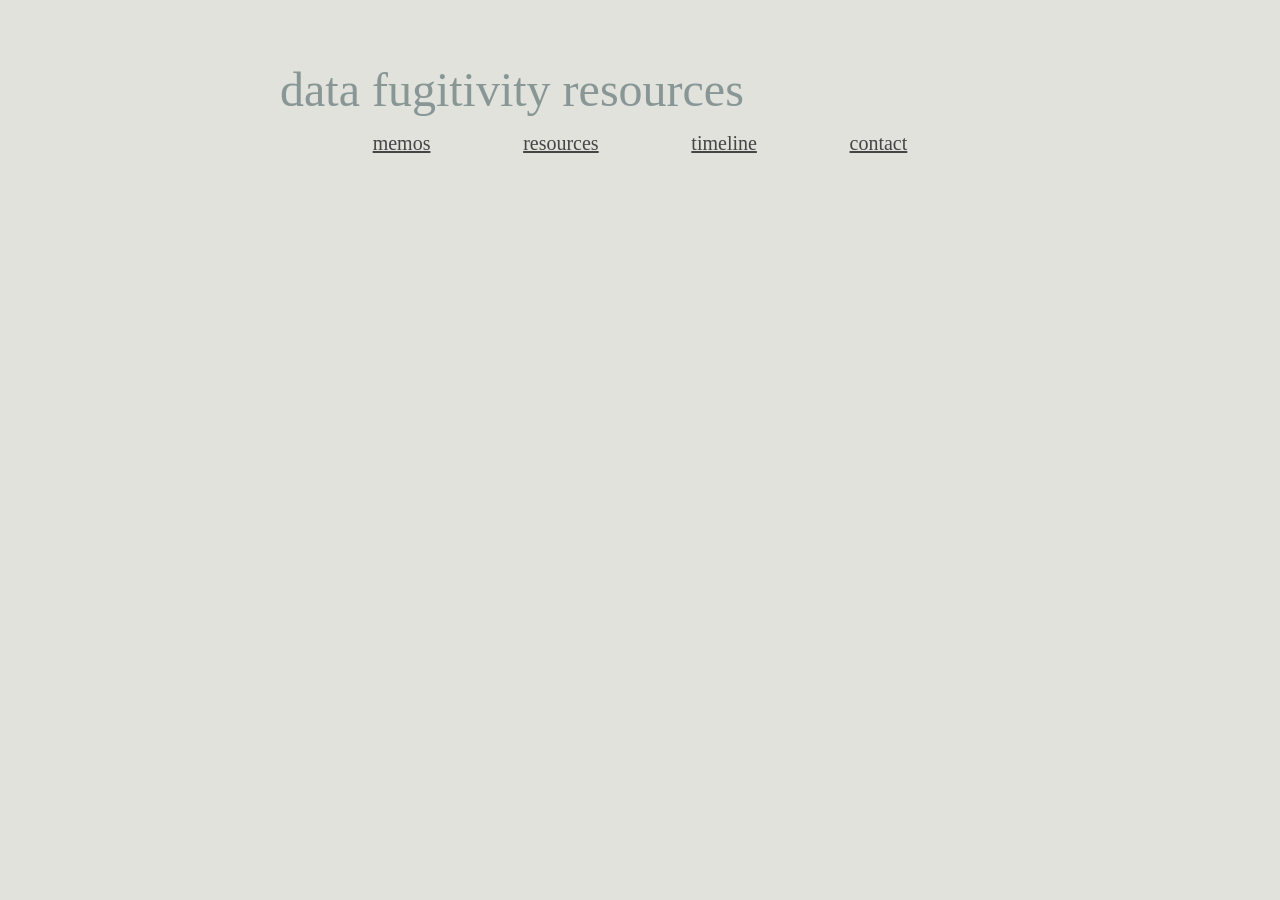
==== resources.html @ 0ff4a0d3 "updates" ====
<!DOCTYPE html>
<html>
<head>
  <meta charset="utf-8" />
  <title>thesis</title>
  <link rel="stylesheet" type="text/css" href="style.css">
</head>

<body>
  <h1>data fugitivity resources</h1>
  <div id="header">
    <a href = "index.html" class="back-link">memos</a>
    <a href = "resources.html" class="back-link">resources</a>
    <a href = "timeline.html" class="back-link">timeline</a>
    <a href = "contact.html" class="back-link">contact</a>
  </div>

  <iframe style="border:none;" width="100%" height="590" src="https://www.are.na/star/data-fugitivity-reader/embed" title="data fugitivity reader”"></iframe>

</body>
</html>
---- style.css ----
html {
  margin: 0;
  padding: 0;
  -webkit-text-size-adjust: none;
}

body {
  margin: 0 auto;
  padding: 0 1rem;
  font-family: serif;
  background: #e0e2db;
  color: #454545;
  max-width: 72ch;
  line-height: 1.5rem;
  height: 100vh;
  display: flex;
  flex-direction: column;
  font-size: 1.25rem;
}

main {
  flex: auto;
}

h1,
h2,
h3 {
  color: #889696;
  margin-bottom: 1rem;
  margin-top: 1rem;
  font-weight: 300;
  line-height: 1.1;
}

h1 {
  margin-top: 4rem;
  font-size: 3rem;
}

h2 {
  margin-top: 3rem;
  font-size: 2rem;
}

h3 {
  margin-top: 2rem;
  font-size: 1.5rem;
}

ol,
blockquote {
  padding-left: 1rem;
  margin-left: 1rem;
  margin-right: 0;
  padding-right: 0;
}

blockquote {
  border-left: 1px solid gray;
}

pre {
  white-space: pre-wrap;

  padding: 1rem;
  line-height: 1.2;
  border: 1px solid lightgray;
  border-radius: 4px;
  font-family: monospace;
}


ol li {
  margin: 0.4rem 0;
}

ol li::marker {
  color: inherit;
}

p {
  margin: 0.75rem 0;
}

main img,
main video,
main audio {
  display: block;
  margin: 1rem auto;
  max-width: 100%;
}

main video,
main audio {
  width: 100%;
}

main video {
  border: 1px solid lightgray;
  aspect-ratio: 16 / 9;
}

#header {
    display: inline-flex;
    justify-content: space-evenly;
    width: 100%;
}

#header .back-link {
  color: inherit;
  gap: 0.5rem;
  line-height: 1;
  padding-bottom: 10%;
}

footer {
  padding-top: 1rem;
  margin-top: 4rem;
  border-top: 1px dotted lightgray;
  text-align: center;
  font-size: 0.75rem;
  line-height: 1rem;
}

footer .lichen-plug {
  display: block;
  margin: 1rem auto;
  color: inherit;
  text-decoration: none;
}

footer p {
  margin: 0.2rem 0;
}

table {
  border: solid 1px gray;
  border-collapse: collapse;
  border-spacing: 0;
  font: normal 13px Times, serif;
}

thead th {
  background-color: orchid;
  border: solid 1px black;
  color: white;
  padding: 10px;
  text-align: left;
}

tbody td {
  border: solid 1px black;
  color: #333;
  padding: 10px;
  text-shadow: 1px 1px 1px #fff;
}
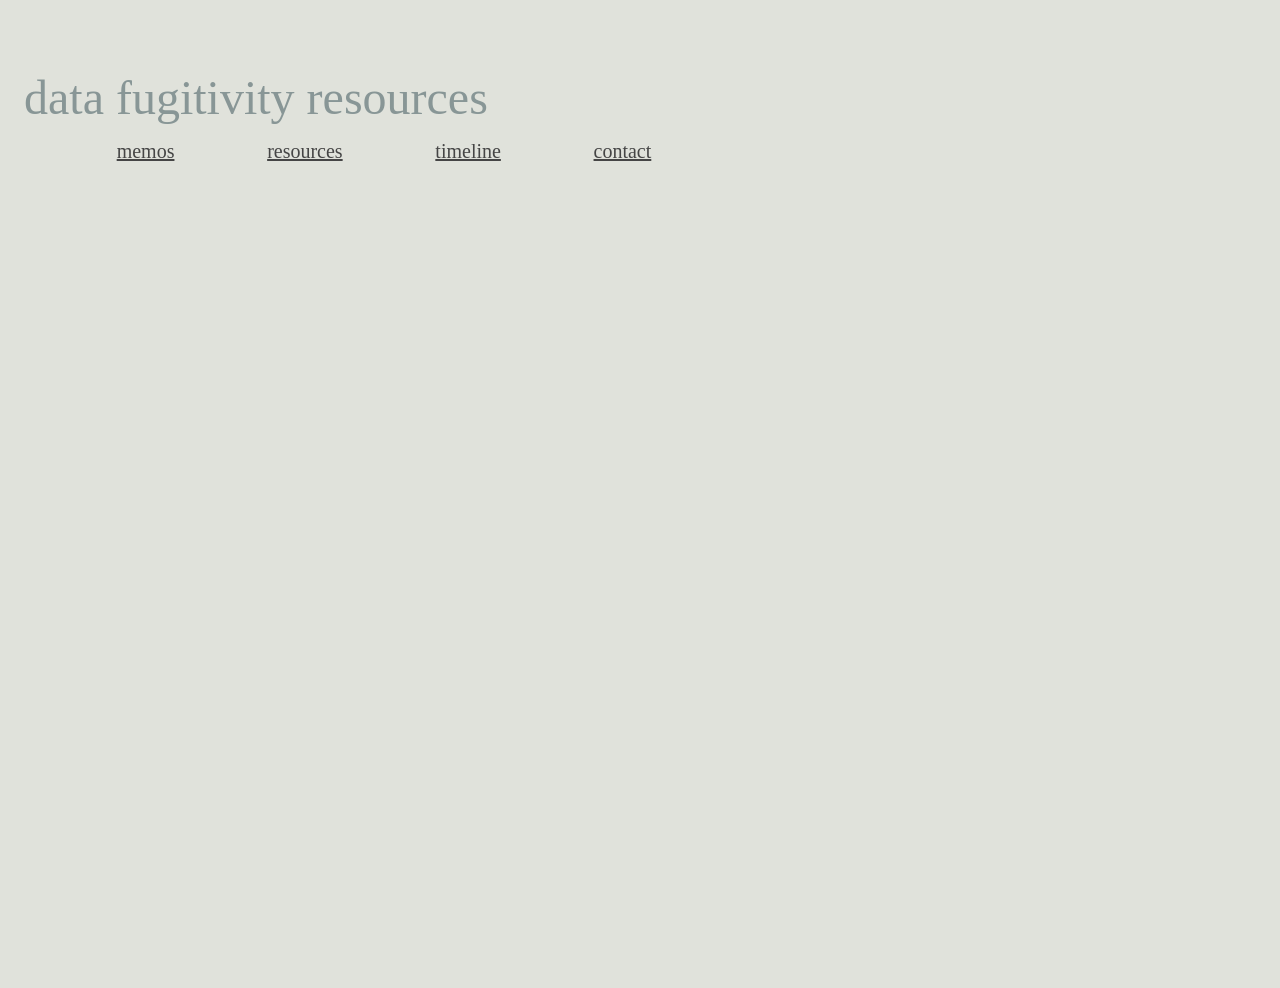
==== commit 0754ccbb: "things" ====
--- a/resources.html
+++ b/resources.html
@@ -12,7 +12,7 @@
     <a href = "index.html" class="back-link">memos</a>
     <a href = "resources.html" class="back-link">resources</a>
     <a href = "timeline.html" class="back-link">timeline</a>
-    <a href = "contact.html" class="back-link">contact</a>
+    <a href = "mailto:irawoonline@proton.me" class="back-link">contact</a>
   </div>
 
   <iframe style="border:none;" width="100%" height="590" src="https://www.are.na/star/data-fugitivity-reader/embed" title="data fugitivity reader”"></iframe>
--- a/style.css
+++ b/style.css
@@ -1,21 +1,19 @@
 html {
-  margin: 0;
-  padding: 0;
   -webkit-text-size-adjust: none;
 }
 
 body {
-  margin: 0 auto;
-  padding: 0 1rem;
-  font-family: serif;
-  background: #e0e2db;
-  color: #454545;
-  max-width: 72ch;
-  line-height: 1.5rem;
-  height: 100vh;
-  display: flex;
-  flex-direction: column;
-  font-size: 1.25rem;
+    margin-bottom: 5rem;
+    padding: 0 1rem;
+    font-family: serif;
+    background: #e0e2db;
+    color: #454545;
+    max-width: 72ch;
+    line-height: 1.5rem;
+    height: 100vh;
+    display: flex;
+    flex-direction: column;
+    font-size: 1.25rem;
 }
 
 main {
@@ -45,6 +43,7 @@
 h3 {
   margin-top: 2rem;
   font-size: 1.5rem;
+  margin-bottom: 0;
 }
 
 ol,
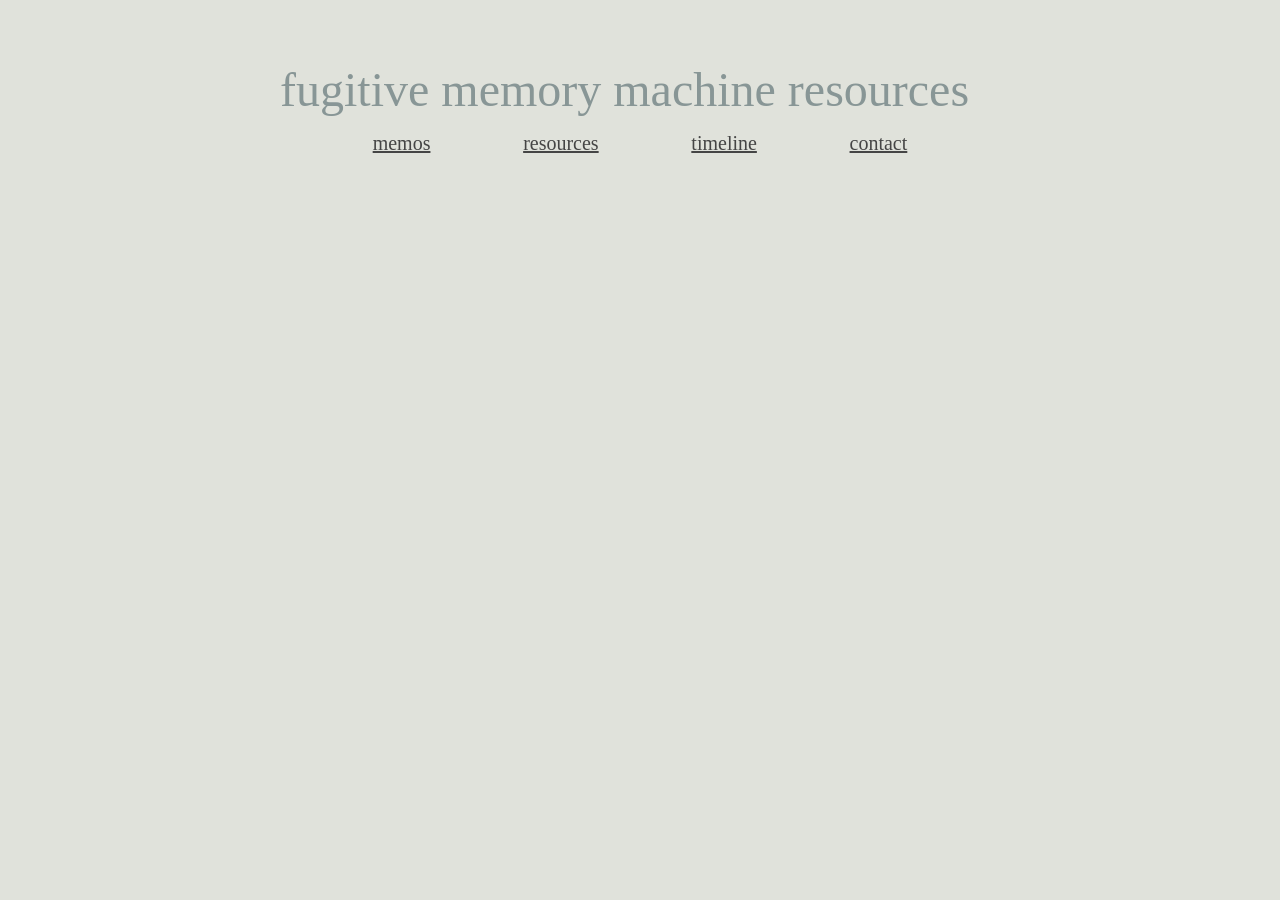
==== commit e641bcc5: "titles" ====
--- a/resources.html
+++ b/resources.html
@@ -7,7 +7,7 @@
 </head>
 
 <body>
-  <h1>data fugitivity resources</h1>
+  <h1>fugitive memory machine resources</h1>
   <div id="header">
     <a href = "index.html" class="back-link">memos</a>
     <a href = "resources.html" class="back-link">resources</a>
--- a/style.css
+++ b/style.css
@@ -3,7 +3,7 @@
 }
 
 body {
-    margin-bottom: 5rem;
+    margin: 0 auto;
     padding: 0 1rem;
     font-family: serif;
     background: #e0e2db;
